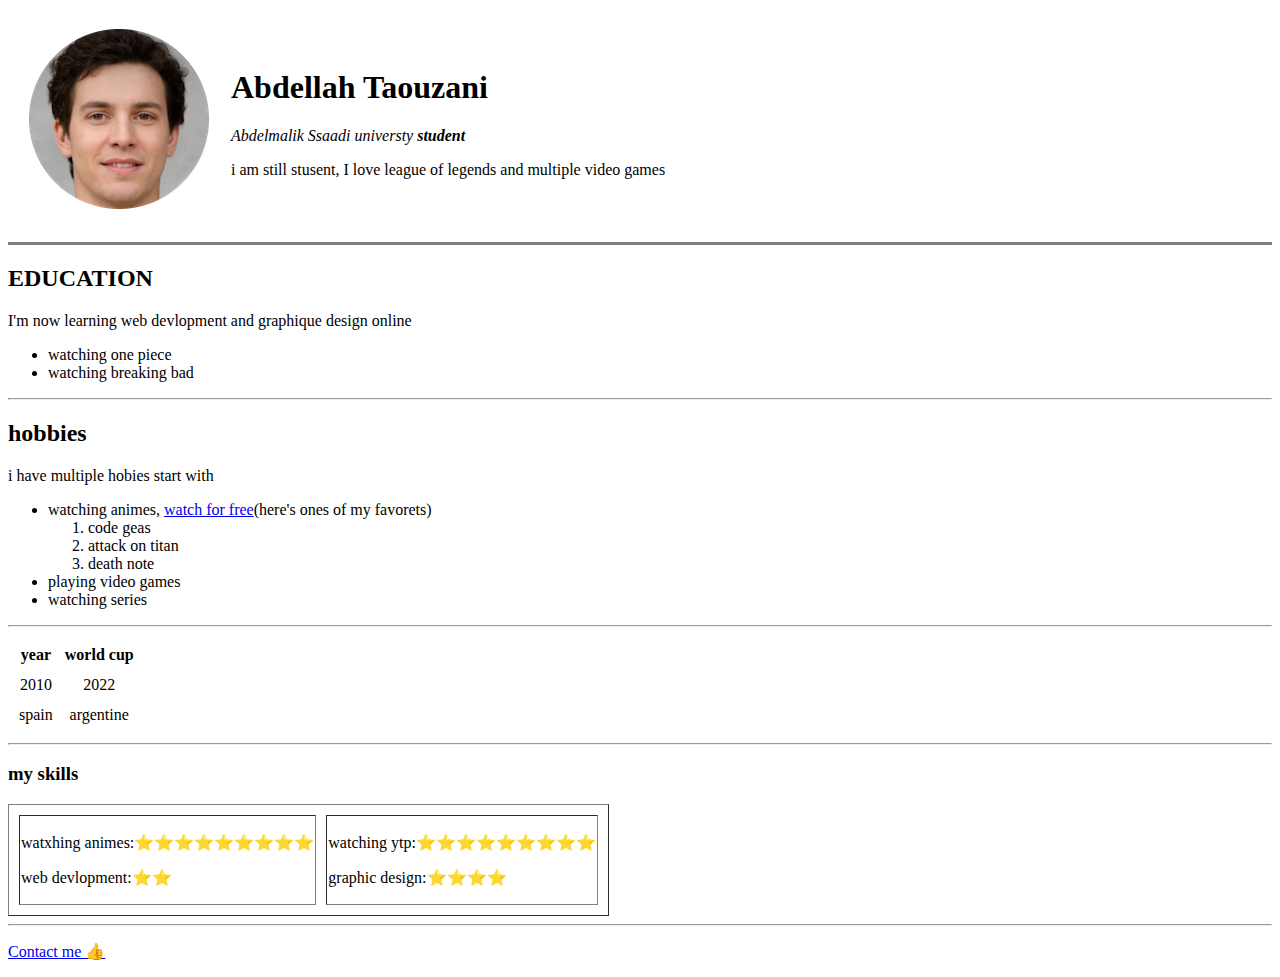
==== index.html @ 463f792b "add initial website files" ====
<!DOCTYPE html>
<!-- hello futur hacker,good luck -->
<html lang="en">
<head>
    <meta charset="UTF-8">
    <title>ABDELLAH'S PERSONAL WEBSITE</title>
</head>
<body>
    <table cellspacing="20">
        <tr>
            <td>
    <img src="20 - fake-human-circle-img.png" alt="Abdellah profil picture">
            </td>
        
        <td>
         <H1>Abdellah Taouzani</H1>
         <p>
             <i>Abdelmalik Ssaadi universty <b>student</b></i>
         </p>
         <p>i am still stusent, I love league of legends and multiple video games</p>
        </td>
    </tr>
        </table>
         <hr size="3" noshade>
         <h2>EDUCATION</h2>
         <P>I'm now learning web devlopment and graphique design online</P>
         <ul>
            <li>watching one piece</li>
            <li>watching breaking bad</li>
         </ul>
         <hr>
         <h2>hobbies</h2>
         <p>i have multiple hobies start with</p>
         <ul>
            <li>watching animes, <a href="https://zoro.to/home">watch for free</a>(here's ones of my favorets)
                <ol>
                    <li>code geas</li>
                    <li>attack on titan</li>
                    <li>death note</li>
                </ol>
            </li>
            <li>playing video games</li>
            <li>watching series</li>
         </ul>
         <hr>
         <table cellspacing="10">
           <thead>
            <tr>
                <th>year</th>
                <th>world cup</th>
            </tr>
           </thead>
            <tbody>
                <tr>
                    <td><center>2010</center></td>
                    <td><center>2022</center></td>
                </tr>
                <tr>
                    <td><center>spain</center></td>
                    <td><center>argentine</center></td>
                </tr>
            </tbody>
           </thead>
         </table>
         <hr>
         <h3>my skills</h3>
         <table border="1" cellspacing="10">
            <tr>
                <td><p>watxhing animes:⭐⭐⭐⭐⭐⭐⭐⭐⭐</p><p>web devlopment:⭐⭐</p></td>
                <td><p>watching ytp:⭐⭐⭐⭐⭐⭐⭐⭐⭐</p><p>graphic design:⭐⭐⭐⭐</p></td>
            </tr>
         </table>
         <hr>
         <p><a href="my contact.html">Contact me 👍</a></p>
</body>
</html>
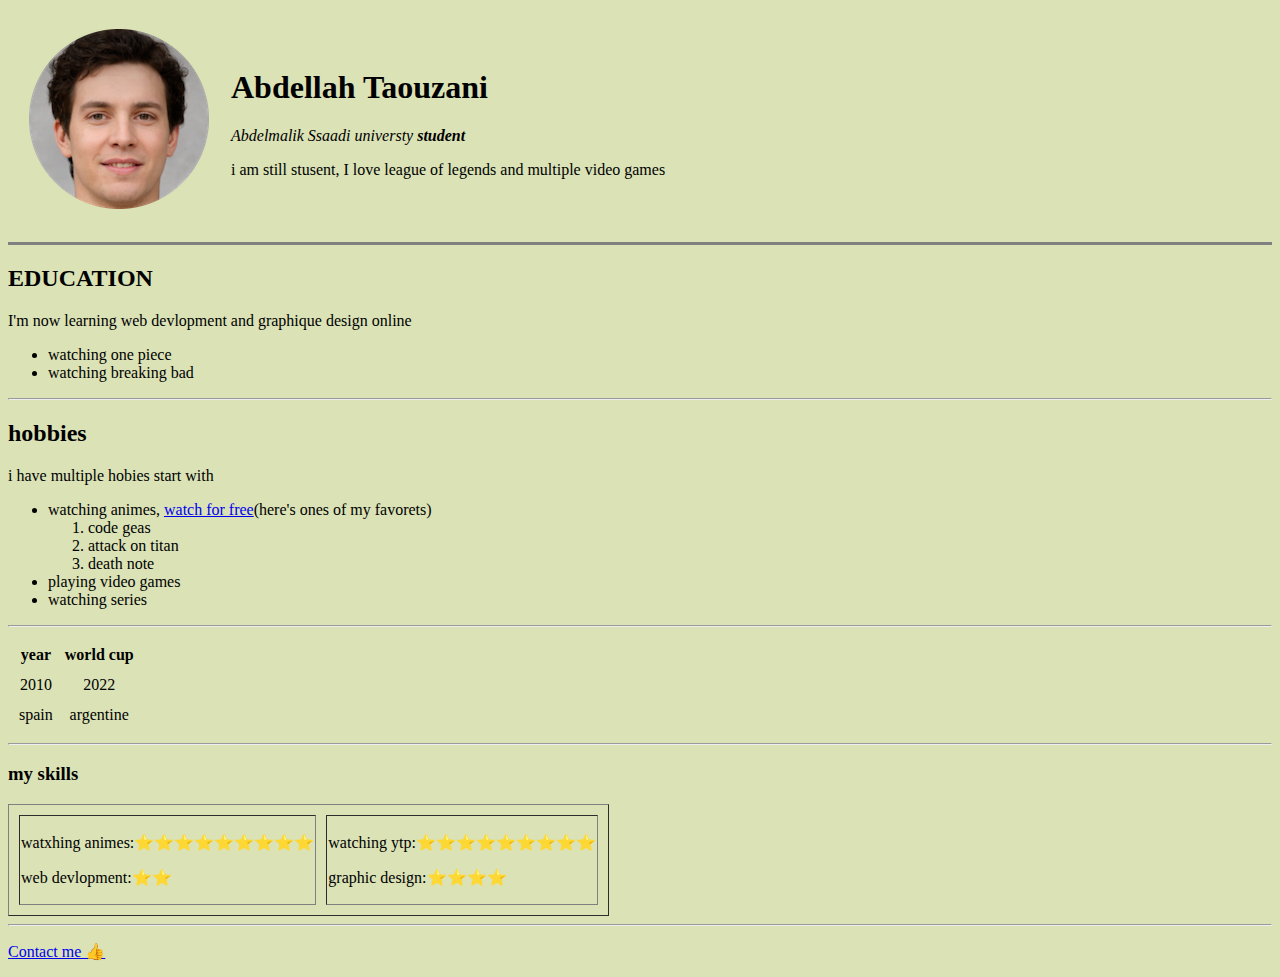
==== commit 2d4a53f6: "change background color" ====
--- a/index.html
+++ b/index.html
@@ -5,7 +5,7 @@
     <meta charset="UTF-8">
     <title>ABDELLAH'S PERSONAL WEBSITE</title>
 </head>
-<body>
+<body style="background-color: #DAE2B6;">
     <table cellspacing="20">
         <tr>
             <td>
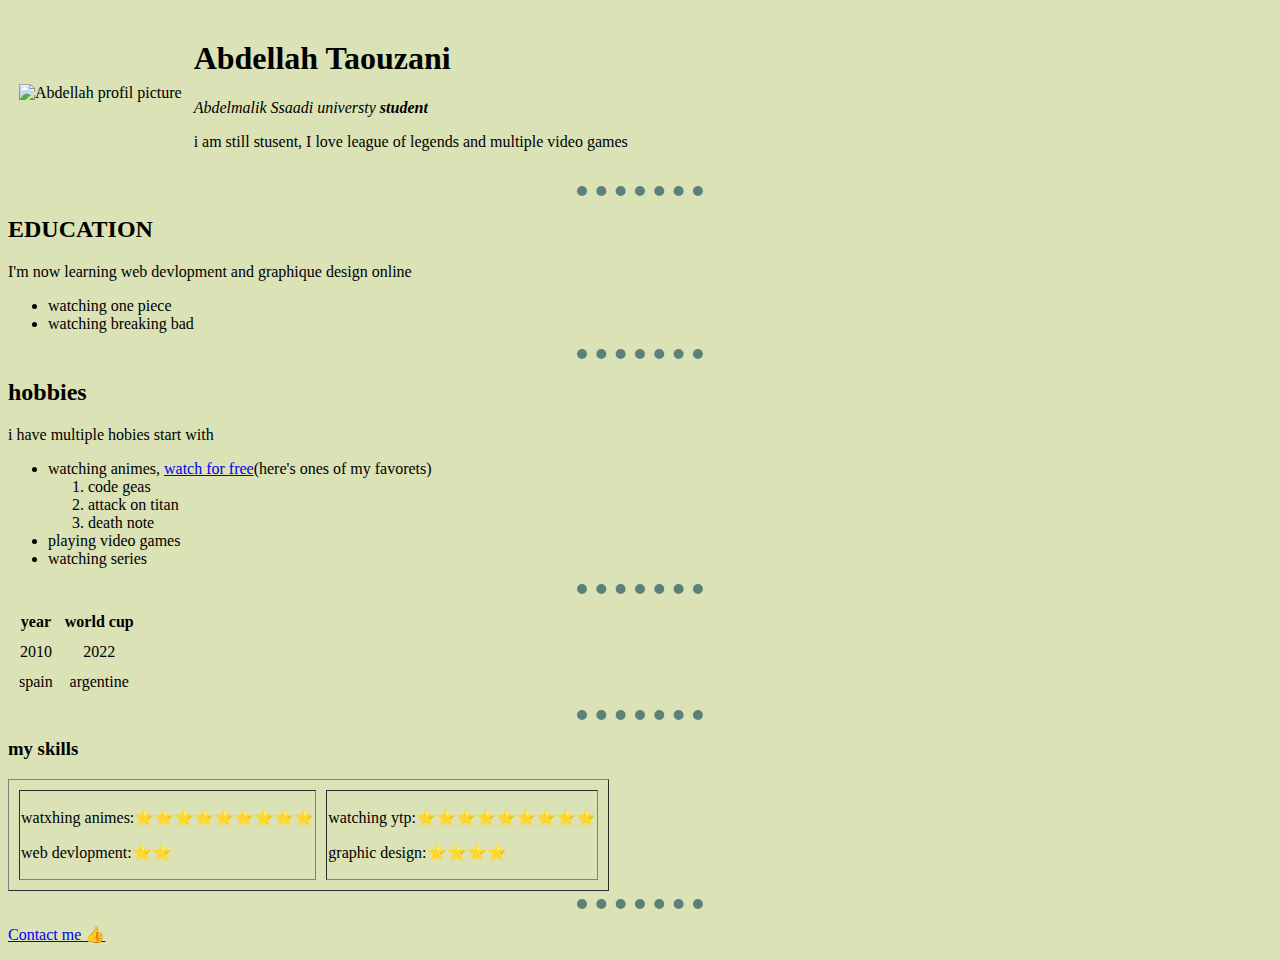
==== commit 1ddcc08f: "new update" ====
--- a/index.html
+++ b/index.html
@@ -5,23 +5,42 @@
     <meta charset="UTF-8">
     <title>ABDELLAH'S PERSONAL WEBSITE</title>
 </head>
-<body style="background-color: #DAE2B6;">
-    <table cellspacing="20">
+<style>
+    body {
+        background-color:#DAE2B6;
+    }
+    hr{
+       border: dotted;
+       border-left-style: none;
+       border-bottom-style: none;
+       border-right-style: none;
+       width: 10%;
+       border-width: 10px;
+       height: none;
+        border-top-color: rgb(92, 128, 122);
+    }
+    img{
+        height: 240px;
+        width: 180px;
+    }
+</style>
+<body>
+    <table cellspacing="10">
         <tr>
             <td>
-    <img src="20 - fake-human-circle-img.png" alt="Abdellah profil picture">
+    <img src="photo_2022-09-08_07-59-39.png" alt="Abdellah profil picture">
             </td>
         
         <td>
-         <H1>Abdellah Taouzani</H1>
+         <H1>   Abdellah Taouzani</H1>
          <p>
-             <i>Abdelmalik Ssaadi universty <b>student</b></i>
+             <i>   Abdelmalik Ssaadi universty <b>student</b></i>
          </p>
-         <p>i am still stusent, I love league of legends and multiple video games</p>
+         <p>   i am still stusent, I love league of legends and multiple video games</p>
         </td>
     </tr>
         </table>
-         <hr size="3" noshade>
+         <hr>
          <h2>EDUCATION</h2>
          <P>I'm now learning web devlopment and graphique design online</P>
          <ul>
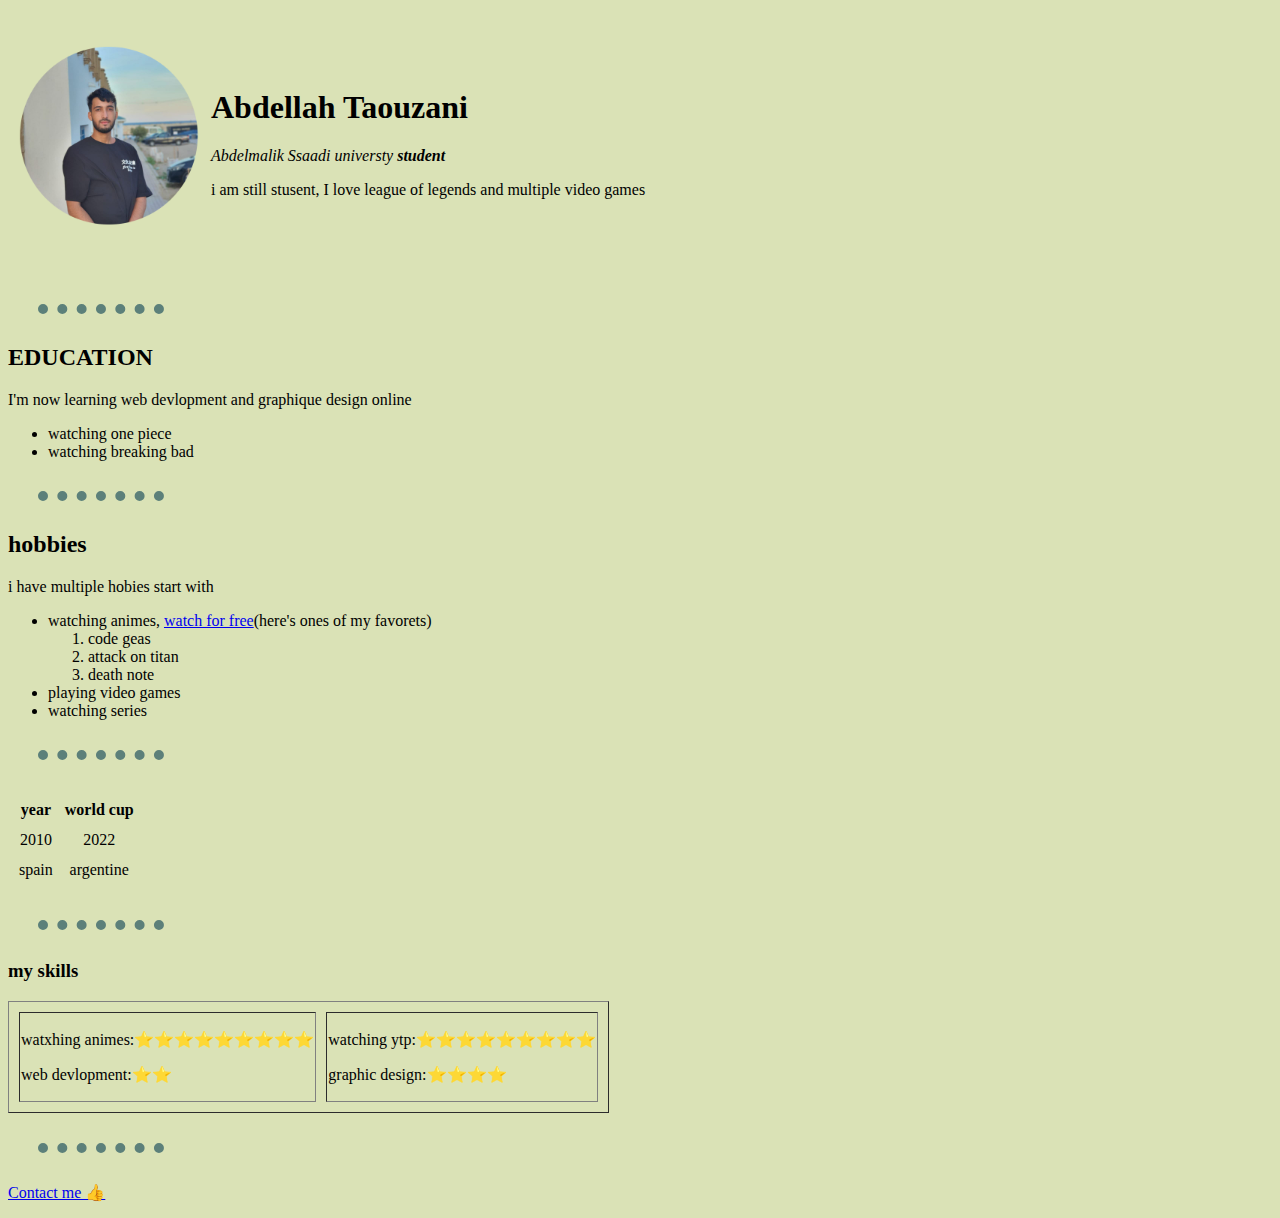
==== commit 126e4871: "update" ====
--- a/index.html
+++ b/index.html
@@ -17,6 +17,7 @@
        width: 10%;
        border-width: 10px;
        height: none;
+        margin: 30px;
         border-top-color: rgb(92, 128, 122);
     }
     img{
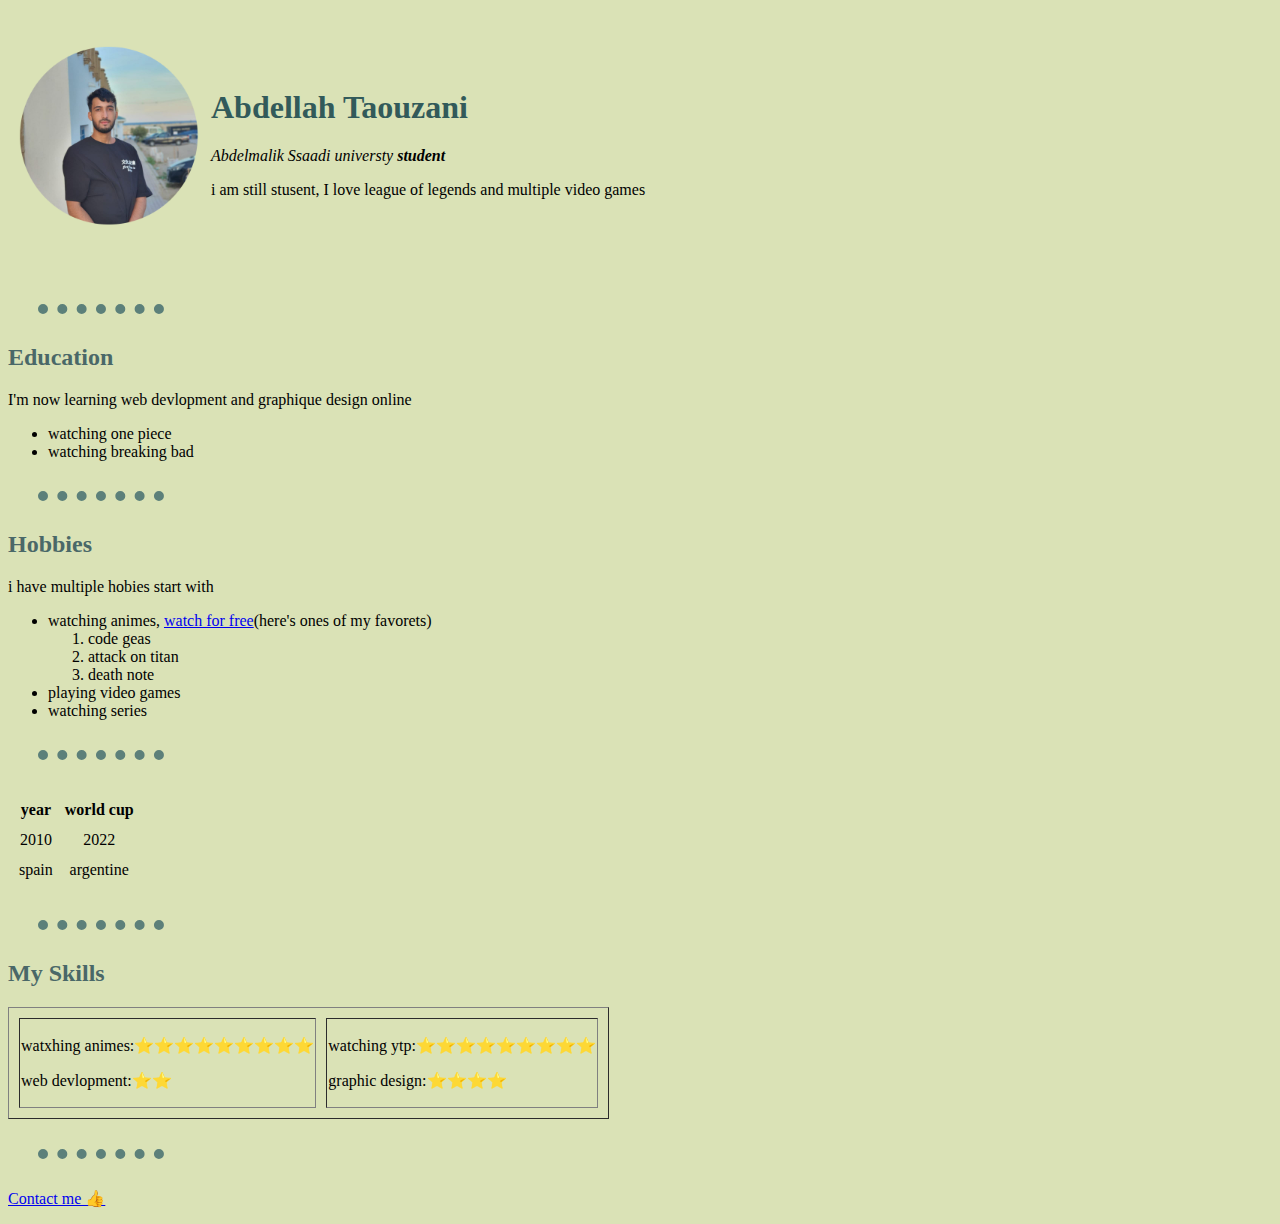
==== commit 9e703640: "update" ====
--- a/index.html
+++ b/index.html
@@ -4,27 +4,8 @@
 <head>
     <meta charset="UTF-8">
     <title>ABDELLAH'S PERSONAL WEBSITE</title>
+    <link rel="stylesheet" href="styles.css">
 </head>
-<style>
-    body {
-        background-color:#DAE2B6;
-    }
-    hr{
-       border: dotted;
-       border-left-style: none;
-       border-bottom-style: none;
-       border-right-style: none;
-       width: 10%;
-       border-width: 10px;
-       height: none;
-        margin: 30px;
-        border-top-color: rgb(92, 128, 122);
-    }
-    img{
-        height: 240px;
-        width: 180px;
-    }
-</style>
 <body>
     <table cellspacing="10">
         <tr>
@@ -42,14 +23,14 @@
     </tr>
         </table>
          <hr>
-         <h2>EDUCATION</h2>
+         <h2>Education</h2>
          <P>I'm now learning web devlopment and graphique design online</P>
          <ul>
             <li>watching one piece</li>
             <li>watching breaking bad</li>
          </ul>
          <hr>
-         <h2>hobbies</h2>
+         <h2>Hobbies</h2>
          <p>i have multiple hobies start with</p>
          <ul>
             <li>watching animes, <a href="https://zoro.to/home">watch for free</a>(here's ones of my favorets)
@@ -83,7 +64,7 @@
            </thead>
          </table>
          <hr>
-         <h3>my skills</h3>
+         <h2>My Skills</h2>
          <table border="1" cellspacing="10">
             <tr>
                 <td><p>watxhing animes:⭐⭐⭐⭐⭐⭐⭐⭐⭐</p><p>web devlopment:⭐⭐</p></td>
--- a/styles.css
+++ b/styles.css
@@ -0,0 +1,24 @@
+body {
+    background-color:#DAE2B6;
+}
+hr{
+   border: dotted;
+   border-left-style: none;
+   border-bottom-style: none;
+   border-right-style: none;
+   width: 10%;
+   border-width: 10px;
+   height: none;
+   margin: 30px;
+    border-top-color: rgb(92, 128, 122);
+}
+img{
+    height: 240px;
+    width: 180px;
+}
+h1{
+    color: #325a5a;
+}
+h2{
+    color: #4a6868; 
+}